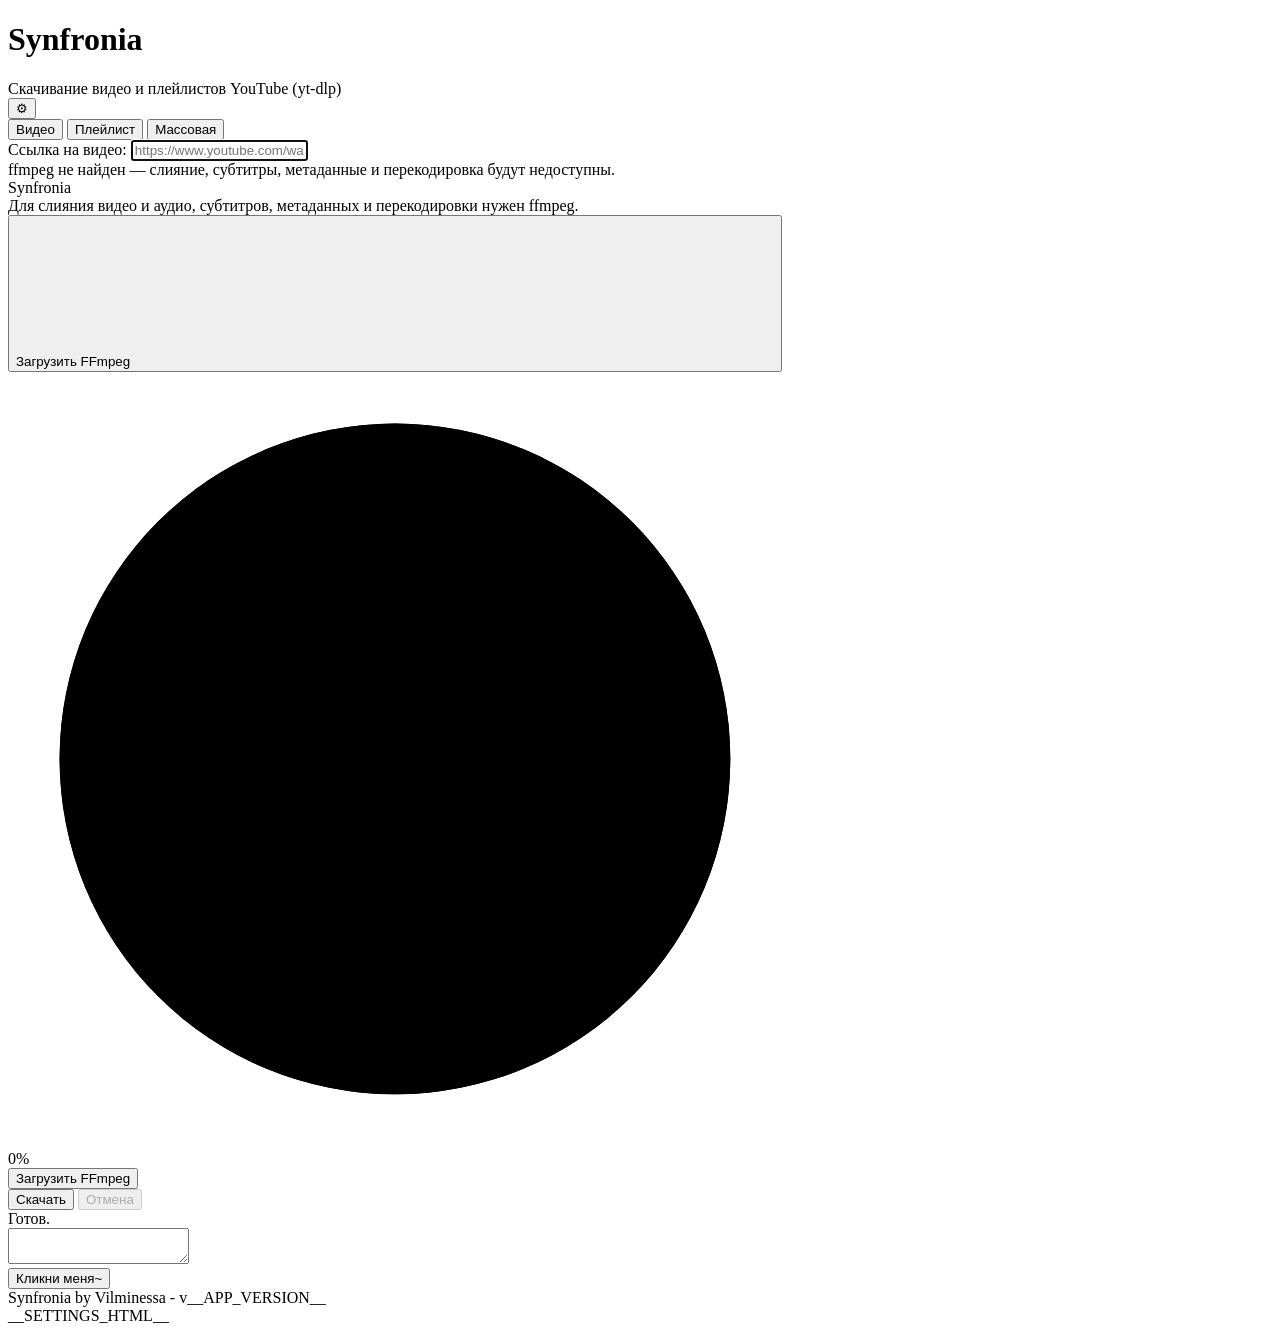
==== ui_src/index.html @ 02f67088 "feat: массовая - итог остаётся на экране с отметками ✓/✕ до «К списку ссылок» (gui.py держит финальн" ====
<!DOCTYPE html>
<html lang="ru">
<head>
<meta charset="utf-8">
<title>Synfronia</title>
<style>
  :root {
    --bg: #0c1622; --surface: #1f2b29; --widget: #23444b;
    --text: #dcdedd; --accent: #628d7c; --warn: #ffb454;
    --ok: #3fbf6b; --err: #e0554f;
    --radius-s: 6px; --radius-m: 8px; --radius-l: 12px; --opacity: 1;
  }
  :root { __THEME_ROOT__ }
</style>
<style id="fonts-style">__FONTS_CSS__</style>
<style id="theme-style">__THEME_CSS__</style>
<style>
__APP_CSS__
</style>
<style>
__MAIN_CSS__
</style>
<style>
__SETTINGS_CSS__
</style>
</head>
<body>

<!-- SLOT:head -->
<div class="head">
    <div class="brand">
      <h1 class="logo">Synfronia</h1>
      <div class="sub" data-i18n="ui.sub">Скачивание видео и плейлистов YouTube (yt-dlp)</div>
    </div>
    <button type="button" id="settings-btn" class="icon-btn" data-i18n-aria="ui.settings" aria-label="Настройки">&#x2699;&#xFE0E;</button>
  </div>
<!-- /SLOT:head -->


  
<!-- SLOT:tabs -->
<div class="tabs">
    <button type="button" id="tab-video" class="tab active" data-i18n="tab.video">Видео</button>
    <button type="button" id="tab-playlist" class="tab" data-i18n="tab.playlist">Плейлист</button>
    <button type="button" id="tab-batch" class="tab" data-i18n="tab.batch">Массовая</button>
  </div>
<!-- /SLOT:tabs -->


  
<!-- SLOT:panel-video -->
<div id="panel-video" class="panel">
    <label for="url-video" data-i18n="url.video.label">Ссылка на видео:</label>
    <input type="text" id="url-video" placeholder="https://www.youtube.com/watch?v=…" autofocus>
  </div>
<!-- /SLOT:panel-video -->


  
<!-- SLOT:panel-playlist -->
<div id="panel-playlist" class="panel" hidden>
    <label for="url-playlist" data-i18n="url.playlist.label">Ссылка на плейлист:</label>
    <input type="text" id="url-playlist" placeholder="https://www.youtube.com/playlist?list=…">
    <div class="check"><input type="checkbox" id="group"><span data-i18n="group.label">Сгруппировать: плейлист в подпапку с его названием</span></div>
  </div>
<!-- /SLOT:panel-playlist -->


  
<!-- SLOT:panel-batch -->
<div id="panel-batch" class="panel" hidden>
    <label for="url-batch" data-i18n="url.batch.label">Ссылки (по одной на строку):</label>
    <textarea id="url-batch" rows="7" placeholder="https://www.youtube.com/watch?v=…&#10;https://www.youtube.com/watch?v=…" data-i18n-tip="bulk.hint"></textarea>
    <div id="bulk-view" class="bulk-view" hidden aria-hidden="true"></div>
    <div class="bulk-row">
      <span id="batch-count" class="bulk-count">0</span>
      <span class="bulk-tools">
        <button type="button" id="bulk-failed" class="link-btn" data-i18n="bulk.failed_btn" hidden>Оставить неудавшиеся</button>
        <button type="button" id="bulk-back" class="link-btn" data-i18n="bulk.back_btn" hidden>К списку ссылок</button>
        <button type="button" id="batch-clear" class="link-btn" data-i18n="bulk.clear">Очистить</button>
      </span>
    </div>
  </div>
<!-- /SLOT:panel-batch -->


  
<!-- SLOT:warn -->
<div id="warn" data-i18n="warn.ffmpeg">ffmpeg не найден — слияние, субтитры, метаданные и перекодировка будут недоступны.</div>
<!-- /SLOT:warn -->


  
<!-- SLOT:ffmpeg-overlay -->
<div id="ffmpeg-overlay" class="ffmpeg-hidden">
    <div id="ffmpeg-rain"></div>
    <div id="ffmpeg-box">
      <div id="ffmpeg-head">
        <div id="ffmpeg-title">Synfronia</div>
        <div id="ffmpeg-sub" data-i18n="ffmpeg.overlay_hint">Для слияния видео и аудио, субтитров, метаданных и перекодировки нужен ffmpeg.</div>
      </div>
      <div style="position:relative;display:inline-block">
        <button type="button" id="ffmpeg-dl">
          <span data-i18n="ffmpeg.download">Загрузить FFmpeg</span>
          <canvas width="640" height="148"></canvas>
        </button>
        <div id="ffmpeg-progress" class="ffmpeg-hidden">
          <svg id="ffmpeg-ring" viewBox="0 0 120 120">
            <circle class="ring-bg" cx="60" cy="60" r="52"></circle>
            <circle class="ring-fg" cx="60" cy="60" r="52"></circle>
          </svg>
          <div id="ffmpeg-percent">0%</div>
        </div>
      </div>
      <div id="ffmpeg-status"></div>
      <button type="button" id="ffmpeg-retry" data-i18n="ffmpeg.download">Загрузить FFmpeg</button>
    </div>
  </div>
<!-- /SLOT:ffmpeg-overlay -->


  
<!-- SLOT:actions -->
<div class="actions">
    <button id="download" class="dl" type="button">
      <span class="dl-fill"></span>
      <span class="dl-label" data-i18n="btn.download">Скачать</span>
      <span class="dl-pct"></span>
      <span class="dl-icon" aria-hidden="true"></span>
    </button>
    <button id="stop" disabled data-i18n="btn.stop">Отмена</button>
  </div>
<!-- /SLOT:actions -->


  
<!-- SLOT:progress -->
<div class="pb-wrap"><div id="pb"></div></div>
  <div id="status">Готов.</div>
  <textarea id="log" readonly></textarea>
<!-- /SLOT:progress -->

  
<!-- SLOT:clicker -->
<div class="clicker-row">
    <div id="clicker-msg" class="clicker-msg"></div>
    <button type="button" id="clicker" class="clicker" data-i18n-tip="clicker.title">Кликни меня~</button>
  </div>
<!-- /SLOT:clicker -->

<!-- Подпись автора и версии слева снизу: значение подставляет build_page
     из version.py (плейсхолдер __APP_VERSION__), не переводится -->
<div id="app-version">Synfronia by Vilminessa - v__APP_VERSION__</div>


  
<!-- Карточка настроек: оверлей поверх этого окна. Не SLOT - разметку
     рисует settings.js по схеме, тема не может её подменить. -->__SETTINGS_HTML__


  
<script>__COMMONJS__</script>
<script>__APPJS__</script>
<script>__SETTINGS_JS__</script>
</body>
</html>
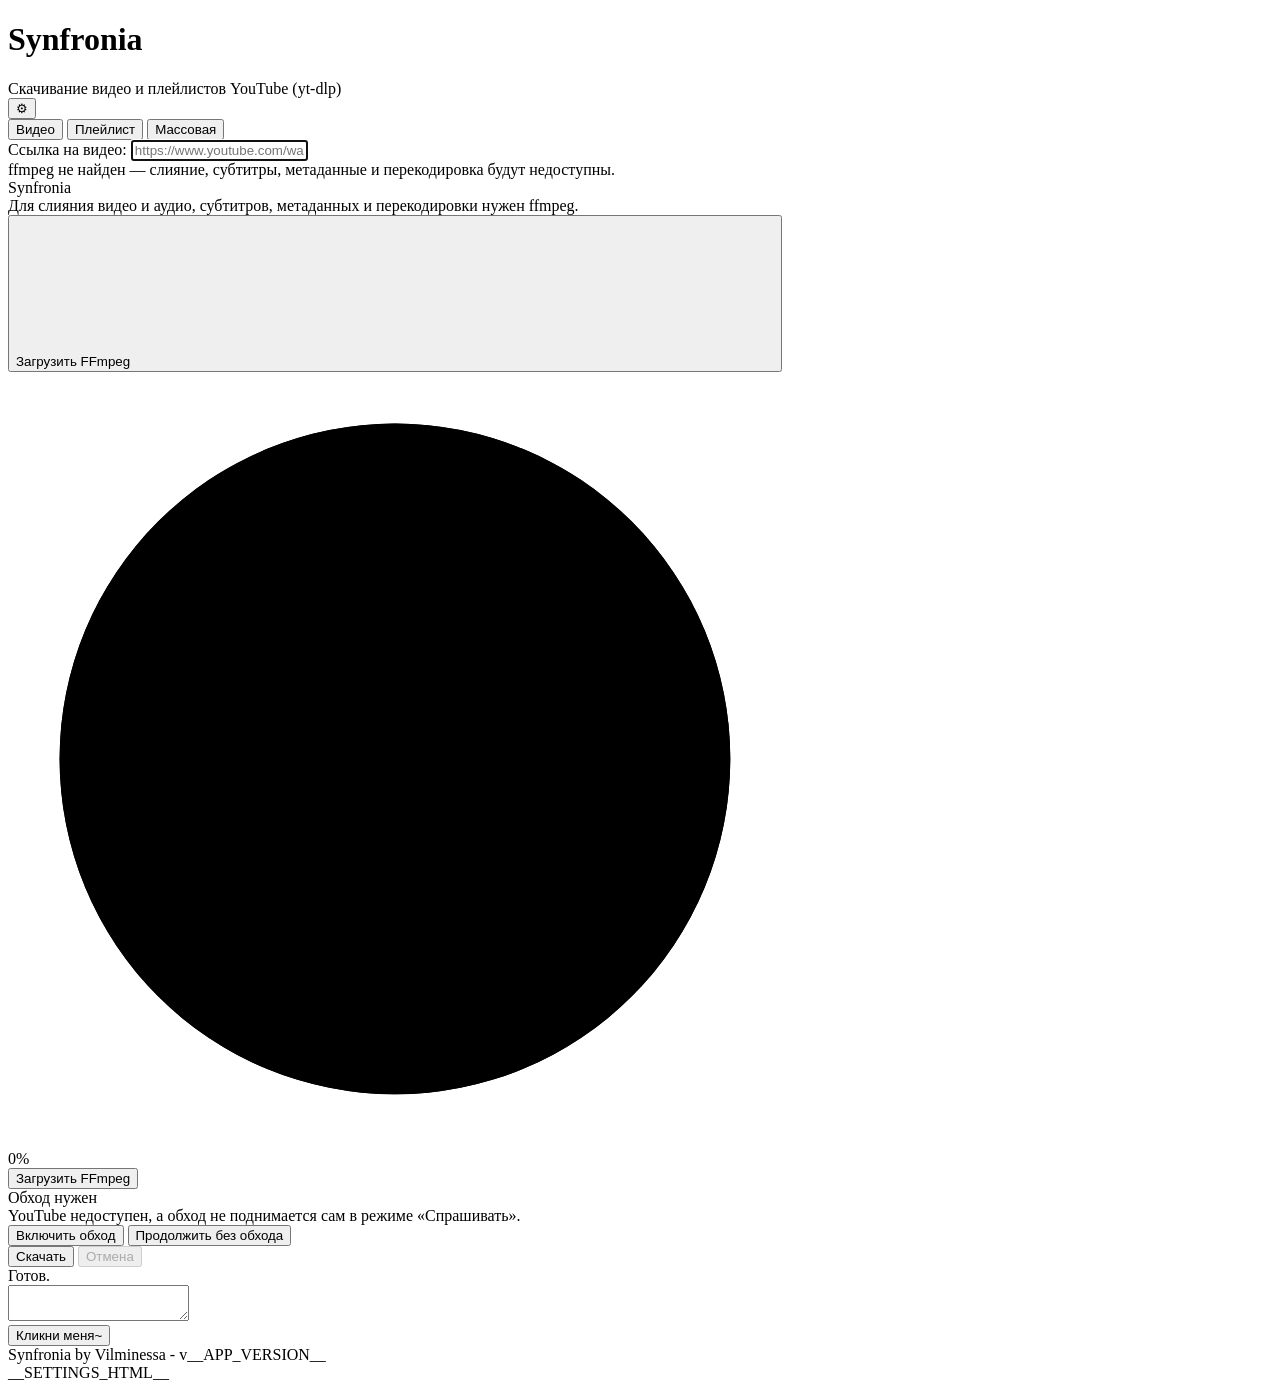
==== commit 3b8abc8c: "feat: оркестрация обхода - снятие исходного состояния, диалог при закрытом маршруте и возврат "как б" ====
--- a/ui_src/index.html
+++ b/ui_src/index.html
@@ -119,6 +119,21 @@
 <!-- /SLOT:ffmpeg-overlay -->
 
 
+<!-- SLOT:bypass-overlay -->
+<div id="bypass-overlay" class="bypass-hidden">
+    <div id="bypass-box">
+      <div id="bypass-title" data-i18n="sheet.dpi.prompt.title">Обход нужен</div>
+      <div id="bypass-text" data-i18n="sheet.dpi.prompt.text">YouTube недоступен, а обход не поднимается сам в режиме «Спрашивать».</div>
+      <div id="bypass-hint"></div>
+      <div id="bypass-actions">
+        <button type="button" id="bypass-on" data-i18n="sheet.dpi.prompt.on">Включить обход</button>
+        <button type="button" id="bypass-off" data-i18n="sheet.dpi.prompt.off">Продолжить без обхода</button>
+      </div>
+    </div>
+  </div>
+<!-- /SLOT:bypass-overlay -->
+
+
   
 <!-- SLOT:actions -->
 <div class="actions">
@@ -160,7 +175,9 @@
 
   
 <script>__COMMONJS__</script>
+<script>__MOTION__</script>
 <script>__APPJS__</script>
 <script>__SETTINGS_JS__</script>
+<script>__ALPINE__</script>
 </body>
 </html>
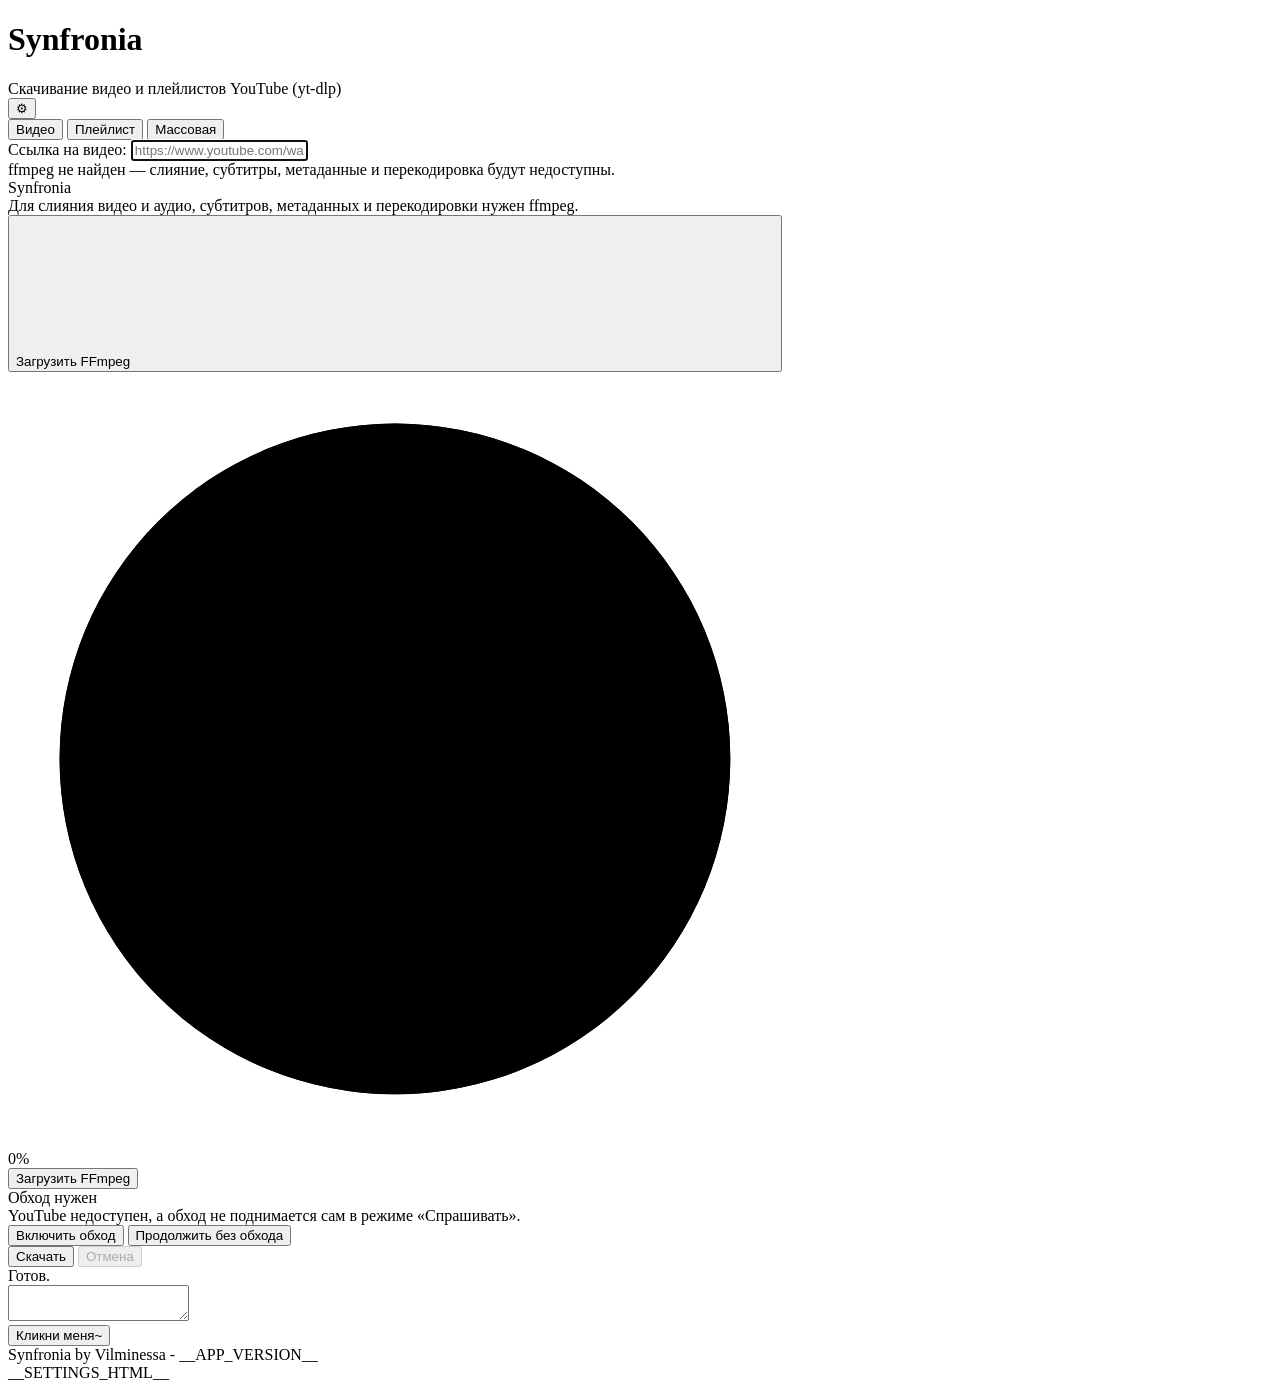
==== commit fc896bc7: "ci: версия из тега при сборке - бампов в git больше нет, две полосы выпуска (v* собирается из main -" ====
--- a/ui_src/index.html
+++ b/ui_src/index.html
@@ -164,8 +164,9 @@
 <!-- /SLOT:clicker -->
 
 <!-- Подпись автора и версии слева снизу: значение подставляет build_page
-     из version.py (плейсхолдер __APP_VERSION__), не переводится -->
-<div id="app-version">Synfronia by Vilminessa - v__APP_VERSION__</div>
+     из version.py (BUILD_LABEL - тег сборки, иначе «unreleased»;
+     плейсхолдер __APP_VERSION__), не переводится -->
+<div id="app-version">Synfronia by Vilminessa - __APP_VERSION__</div>
 
 
   
